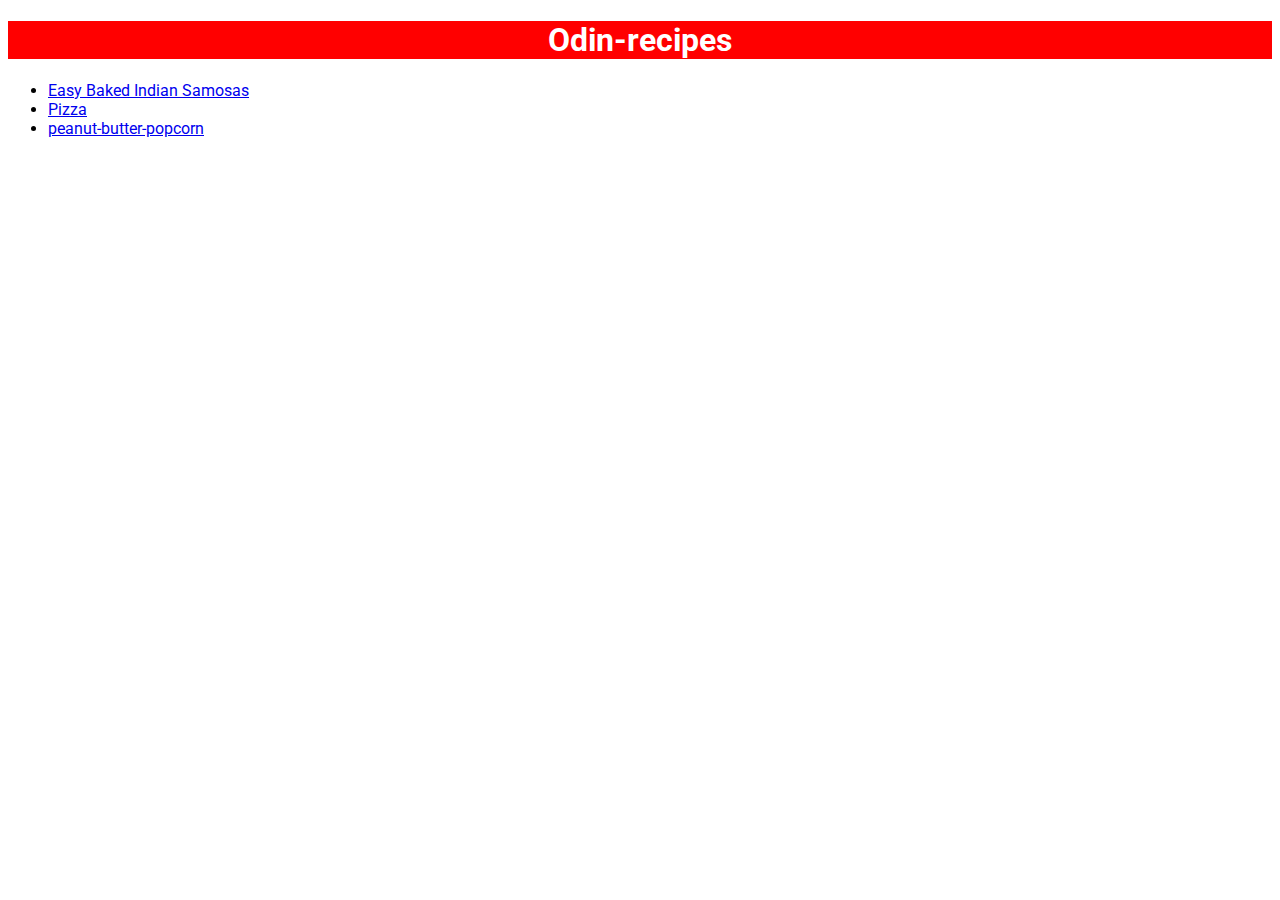
==== recipes/index.html @ 0ef1260b "changed recipes html file and css file" ====
<!Doctype html>
<html lang="en">
    <head>
        <meta charset="UTF-8">
        <title>Odin-recipes</title>
        <link rel="stylesheet" href="./styles/style.css">
        <link rel="preconnect" href="https://fonts.googleapis.com">
        <link rel="preconnect" href="https://fonts.gstatic.com" crossorigin>
        <link href="https://fonts.googleapis.com/css2?family=Roboto:wght@400;500;700&display=swap" rel="stylesheet">
    </head>
    <body>
        <h1 class="pageheading">Odin-recipes</h1>
        <ul>
            <li><a href="./Samosa.html">Easy Baked Indian Samosas</a></li>
            <li><a href="./Pizza.html">Pizza</a></li>
            <li><a href="./popcorn.html">peanut-butter-popcorn</a></li>
        </ul>
        
    </body>
</html>
---- recipes/styles/style.css ----
.pageheading {
    text-align: center;
    background-color: red;
    color: white;
}

body {
    font-family: 'Roboto', sans-serif;
}

.des {
    font-size: 24px;
    font-weight: 500;
    color: green;
}
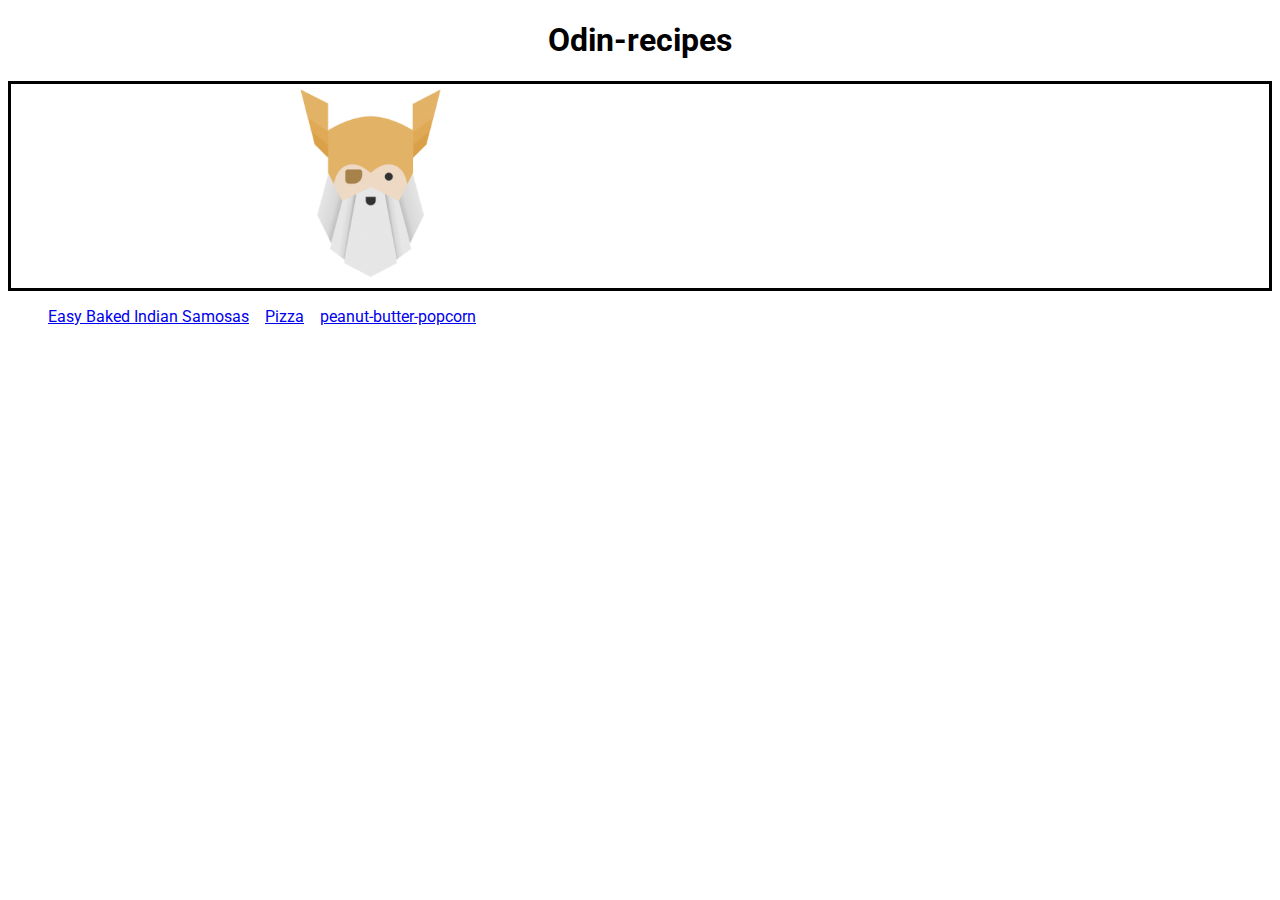
==== commit c519fb60: "added odin logo" ====
--- a/recipes/index.html
+++ b/recipes/index.html
@@ -10,10 +10,13 @@
     </head>
     <body>
         <h1 class="pageheading">Odin-recipes</h1>
-        <ul>
-            <li><a href="./Samosa.html">Easy Baked Indian Samosas</a></li>
-            <li><a href="./Pizza.html">Pizza</a></li>
-            <li><a href="./popcorn.html">peanut-butter-popcorn</a></li>
+        <div class="logo">
+            <img src="../img/mstile-310x310.png" alt="odin-logo">
+        </div>
+        <ul >
+            <li class="recipe-list"><a href="./Samosa.html">Easy Baked Indian Samosas</a></li>
+            <li class="recipe-list"><a href="./Pizza.html">Pizza</a></li>
+            <li class="recipe-list"><a href="./popcorn.html">peanut-butter-popcorn</a></li>
         </ul>
         
     </body>
--- a/recipes/styles/style.css
+++ b/recipes/styles/style.css
@@ -1,7 +1,5 @@
 .pageheading {
     text-align: center;
-    background-color: red;
-    color: white;
 }
 
 body {
@@ -12,4 +10,27 @@
     font-size: 24px;
     font-weight: 500;
     color: green;
+}
+
+.image {
+    margin-left: 200px;
+}
+
+.recipe-list {
+    display: inline-block;
+    cursor: pointer;
+    margin-right: 12px;
+}
+
+.recipe-list:hover {
+    background-color: lightblue;
+    color: white;
+}
+
+.logo {
+    border: solid;
+}
+.logo img {
+    margin-left: 260px; 
+    width: 200px;
 }